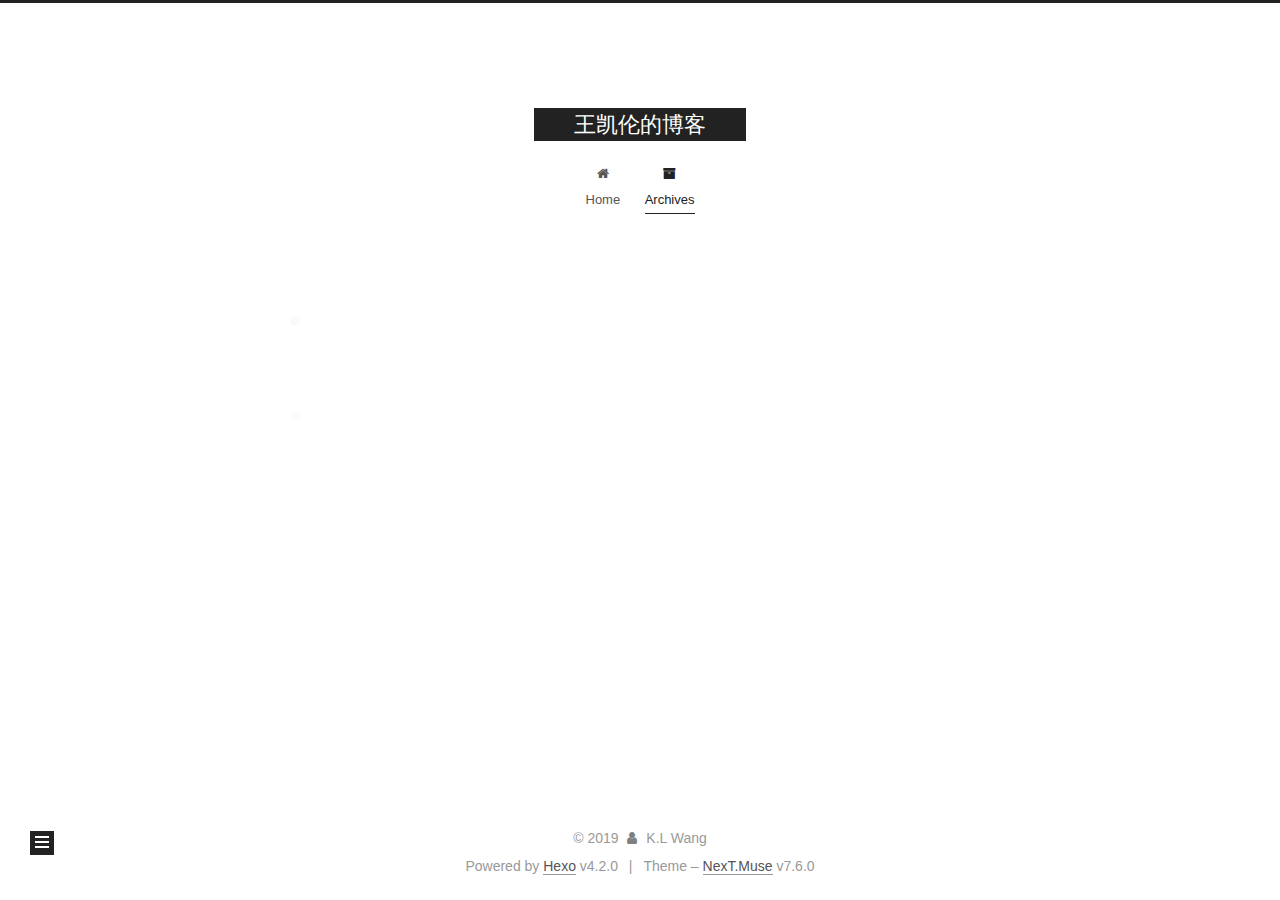
==== archives/index.html @ 512097e7 "Site updated: 2019-12-29 19:19:54" ====
<!DOCTYPE html>
<html lang="en">
<head>
  <meta charset="UTF-8">
<meta name="viewport" content="width=device-width, initial-scale=1, maximum-scale=2">
<meta name="theme-color" content="#222">
<meta name="generator" content="Hexo 4.2.0">
  <link rel="apple-touch-icon" sizes="180x180" href="/images/apple-touch-icon-next.png">
  <link rel="icon" type="image/png" sizes="32x32" href="/images/favicon-32x32-next.png">
  <link rel="icon" type="image/png" sizes="16x16" href="/images/favicon-16x16-next.png">
  <link rel="mask-icon" href="/images/logo.svg" color="#222">

<link rel="stylesheet" href="/css/main.css">


<link rel="stylesheet" href="/lib/font-awesome/css/font-awesome.min.css">


<script id="hexo-configurations">
  var NexT = window.NexT || {};
  var CONFIG = {
    hostname: new URL('http://blog.monkeyjob.cn').hostname,
    root: '/',
    scheme: 'Muse',
    version: '7.6.0',
    exturl: false,
    sidebar: {"position":"left","display":"post","padding":18,"offset":12,"onmobile":false},
    copycode: {"enable":false,"show_result":false,"style":null},
    back2top: {"enable":true,"sidebar":false,"scrollpercent":false},
    bookmark: {"enable":false,"color":"#222","save":"auto"},
    fancybox: false,
    mediumzoom: false,
    lazyload: false,
    pangu: false,
    comments: {"style":"tabs","active":null,"storage":true,"lazyload":false,"nav":null},
    algolia: {
      appID: '',
      apiKey: '',
      indexName: '',
      hits: {"per_page":10},
      labels: {"input_placeholder":"Search for Posts","hits_empty":"We didn't find any results for the search: ${query}","hits_stats":"${hits} results found in ${time} ms"}
    },
    localsearch: {"enable":false,"trigger":"auto","top_n_per_article":1,"unescape":false,"preload":false},
    path: '',
    motion: {"enable":true,"async":false,"transition":{"post_block":"fadeIn","post_header":"slideDownIn","post_body":"slideDownIn","coll_header":"slideLeftIn","sidebar":"slideUpIn"}}
  };
</script>

  <meta name="description" content="王凯伦的博客">
<meta property="og:type" content="website">
<meta property="og:title" content="王凯伦的博客">
<meta property="og:url" content="http://blog.monkeyjob.cn/archives/index.html">
<meta property="og:site_name" content="王凯伦的博客">
<meta property="og:description" content="王凯伦的博客">
<meta property="og:locale" content="en_US">
<meta property="article:author" content="K.L Wang">
<meta name="twitter:card" content="summary">

<link rel="canonical" href="http://blog.monkeyjob.cn/archives/">


<script id="page-configurations">
  // https://hexo.io/docs/variables.html
  CONFIG.page = {
    sidebar: "",
    isHome: false,
    isPost: false
  };
</script>

  <title>Archive | 王凯伦的博客</title>
  






  <noscript>
  <style>
  .use-motion .brand,
  .use-motion .menu-item,
  .sidebar-inner,
  .use-motion .post-block,
  .use-motion .pagination,
  .use-motion .comments,
  .use-motion .post-header,
  .use-motion .post-body,
  .use-motion .collection-header { opacity: initial; }

  .use-motion .site-title,
  .use-motion .site-subtitle {
    opacity: initial;
    top: initial;
  }

  .use-motion .logo-line-before i { left: initial; }
  .use-motion .logo-line-after i { right: initial; }
  </style>
</noscript>

</head>

<body itemscope itemtype="http://schema.org/WebPage">
  <div class="container use-motion">
    <div class="headband"></div>

    <header class="header" itemscope itemtype="http://schema.org/WPHeader">
      <div class="header-inner"><div class="site-brand-container">
  <div class="site-meta">

    <div>
      <a href="/" class="brand" rel="start">
        <span class="logo-line-before"><i></i></span>
        <span class="site-title">王凯伦的博客</span>
        <span class="logo-line-after"><i></i></span>
      </a>
    </div>
  </div>

  <div class="site-nav-toggle">
    <div class="toggle" aria-label="Toggle navigation bar">
      <span class="toggle-line toggle-line-first"></span>
      <span class="toggle-line toggle-line-middle"></span>
      <span class="toggle-line toggle-line-last"></span>
    </div>
  </div>
</div>


<nav class="site-nav">
  
  <ul id="menu" class="menu">
        <li class="menu-item menu-item-home">

    <a href="/" rel="section"><i class="fa fa-fw fa-home"></i>Home</a>

  </li>
        <li class="menu-item menu-item-archives">

    <a href="/archives/" rel="section"><i class="fa fa-fw fa-archive"></i>Archives</a>

  </li>
  </ul>

</nav>
</div>
    </header>

    
  <div class="back-to-top">
    <i class="fa fa-arrow-up"></i>
    <span>0%</span>
  </div>


    <main class="main">
      <div class="main-inner">
        <div class="content-wrap">
          

          <div class="content">
            

  
  
  
  <div class="post-block">
    <div class="posts-collapse">
      <div class="collection-title">
        <span class="collection-header">Um..! 1 post. Keep on posting.</span>
      </div>

      
    <div class="collection-year">
      <h1 class="collection-header">2019</h1>
    </div>

  <article itemscope itemtype="http://schema.org/Article">
    <header class="post-header">

      <div class="post-meta">
        <time itemprop="dateCreated"
              datetime="2019-12-29T17:02:39+08:00"
              content="2019-12-29">
          12-29
        </time>
      </div>

      <h2 class="post-title">
          <a class="post-title-link" href="/hello-world/" itemprop="url">
            <span itemprop="name">Hello World</span>
          </a>
      </h2>

    </header>
  </article>


    </div>
  </div>
  
  
  

  



          </div>
          

<script>
  window.addEventListener('tabs:register', () => {
    let activeClass = CONFIG.comments.activeClass;
    if (CONFIG.comments.storage) {
      activeClass = localStorage.getItem('comments_active') || activeClass;
    }
    if (activeClass) {
      let activeTab = document.querySelector(`a[href="#comment-${activeClass}"]`);
      if (activeTab) {
        activeTab.click();
      }
    }
  });
  if (CONFIG.comments.storage) {
    window.addEventListener('tabs:click', event => {
      if (!event.target.matches('.tabs-comment .tab-content .tab-pane')) return;
      let commentClass = event.target.classList[1];
      localStorage.setItem('comments_active', commentClass);
    });
  }
</script>

        </div>
          
  
  <div class="toggle sidebar-toggle">
    <span class="toggle-line toggle-line-first"></span>
    <span class="toggle-line toggle-line-middle"></span>
    <span class="toggle-line toggle-line-last"></span>
  </div>

  <aside class="sidebar">
    <div class="sidebar-inner">

      <ul class="sidebar-nav motion-element">
        <li class="sidebar-nav-toc">
          Table of Contents
        </li>
        <li class="sidebar-nav-overview">
          Overview
        </li>
      </ul>

      <!--noindex-->
      <div class="post-toc-wrap sidebar-panel">
      </div>
      <!--/noindex-->

      <div class="site-overview-wrap sidebar-panel">
        <div class="site-author motion-element" itemprop="author" itemscope itemtype="http://schema.org/Person">
  <p class="site-author-name" itemprop="name">K.L Wang</p>
  <div class="site-description" itemprop="description">王凯伦的博客</div>
</div>
<div class="site-state-wrap motion-element">
  <nav class="site-state">
      <div class="site-state-item site-state-posts">
          <a href="/archives/">
        
          <span class="site-state-item-count">1</span>
          <span class="site-state-item-name">posts</span>
        </a>
      </div>
  </nav>
</div>



      </div>

    </div>
  </aside>
  <div id="sidebar-dimmer"></div>


      </div>
    </main>

    <footer class="footer">
      <div class="footer-inner">
        

<div class="copyright">
  
  &copy; 
  <span itemprop="copyrightYear">2019</span>
  <span class="with-love">
    <i class="fa fa-user"></i>
  </span>
  <span class="author" itemprop="copyrightHolder">K.L Wang</span>
</div>
  <div class="powered-by">Powered by <a href="https://hexo.io/" class="theme-link" rel="noopener" target="_blank">Hexo</a> v4.2.0
  </div>
  <span class="post-meta-divider">|</span>
  <div class="theme-info">Theme – <a href="https://muse.theme-next.org/" class="theme-link" rel="noopener" target="_blank">NexT.Muse</a> v7.6.0
  </div>

        








      </div>
    </footer>
  </div>

  
  <script src="/lib/anime.min.js"></script>
  <script src="/lib/velocity/velocity.min.js"></script>
  <script src="/lib/velocity/velocity.ui.min.js"></script>

<script src="/js/utils.js"></script>

<script src="/js/motion.js"></script>


<script src="/js/schemes/muse.js"></script>


<script src="/js/next-boot.js"></script>




  















  

  

</body>
</html>
---- css/main.css ----
html {
  line-height: 1.15; /* 1 */
  -webkit-text-size-adjust: 100%; /* 2 */
}
body {
  margin: 0;
}
main {
  display: block;
}
h1 {
  font-size: 2em;
  margin: 0.67em 0;
}
hr {
  box-sizing: content-box; /* 1 */
  height: 0; /* 1 */
  overflow: visible; /* 2 */
}
pre {
  font-family: monospace, monospace; /* 1 */
  font-size: 1em; /* 2 */
}
a {
  background: transparent;
}
abbr[title] {
  border-bottom: none; /* 1 */
  text-decoration: underline; /* 2 */
  text-decoration: underline dotted; /* 2 */
}
b,
strong {
  font-weight: bolder;
}
code,
kbd,
samp {
  font-family: monospace, monospace; /* 1 */
  font-size: 1em; /* 2 */
}
small {
  font-size: 80%;
}
sub,
sup {
  font-size: 75%;
  line-height: 0;
  position: relative;
  vertical-align: baseline;
}
sub {
  bottom: -0.25em;
}
sup {
  top: -0.5em;
}
img {
  border-style: none;
}
button,
input,
optgroup,
select,
textarea {
  font-family: inherit; /* 1 */
  font-size: 100%; /* 1 */
  line-height: 1.15; /* 1 */
  margin: 0; /* 2 */
}
button,
input {
/* 1 */
  overflow: visible;
}
button,
select {
/* 1 */
  text-transform: none;
}
button,
[type='button'],
[type='reset'],
[type='submit'] {
  -webkit-appearance: button;
}
button::-moz-focus-inner,
[type='button']::-moz-focus-inner,
[type='reset']::-moz-focus-inner,
[type='submit']::-moz-focus-inner {
  border-style: none;
  padding: 0;
}
button:-moz-focusring,
[type='button']:-moz-focusring,
[type='reset']:-moz-focusring,
[type='submit']:-moz-focusring {
  outline: 1px dotted ButtonText;
}
fieldset {
  padding: 0.35em 0.75em 0.625em;
}
legend {
  box-sizing: border-box; /* 1 */
  color: inherit; /* 2 */
  display: table; /* 1 */
  max-width: 100%; /* 1 */
  padding: 0; /* 3 */
  white-space: normal; /* 1 */
}
progress {
  vertical-align: baseline;
}
textarea {
  overflow: auto;
}
[type='checkbox'],
[type='radio'] {
  box-sizing: border-box; /* 1 */
  padding: 0; /* 2 */
}
[type='number']::-webkit-inner-spin-button,
[type='number']::-webkit-outer-spin-button {
  height: auto;
}
[type='search'] {
  outline-offset: -2px; /* 2 */
  -webkit-appearance: textfield; /* 1 */
}
[type='search']::-webkit-search-decoration {
  -webkit-appearance: none;
}
::-webkit-file-upload-button {
  font: inherit; /* 2 */
  -webkit-appearance: button; /* 1 */
}
details {
  display: block;
}
summary {
  display: list-item;
}
template {
  display: none;
}
[hidden] {
  display: none;
}
::selection {
  background: #262a30;
  color: #fff;
}
html,
body {
  height: 100%;
}
body {
  background: #fff;
  color: #555;
  font-family: 'Lato', "PingFang SC", "Microsoft YaHei", sans-serif;
  font-size: 1em;
  line-height: 2;
}
@media (max-width: 991px) {
  body {
    padding-left: 0 !important;
    padding-right: 0 !important;
  }
}
h1,
h2,
h3,
h4,
h5,
h6 {
  font-family: 'Lato', "PingFang SC", "Microsoft YaHei", sans-serif;
  font-weight: bold;
  line-height: 1.5;
  margin: 20px 0 15px;
}
h1 {
  font-size: 1.5em;
}
h2 {
  font-size: 1.375em;
}
h3 {
  font-size: 1.25em;
}
h4 {
  font-size: 1.125em;
}
h5 {
  font-size: 1em;
}
h6 {
  font-size: 0.875em;
}
p {
  margin: 0 0 20px 0;
}
a,
span.exturl {
  border-bottom: 1px solid #999;
  color: #555;
  outline: 0;
  text-decoration: none;
  overflow-wrap: break-word;
  word-wrap: break-word;
  cursor: pointer;
}
a:hover,
span.exturl:hover {
  border-bottom-color: #222;
  color: #222;
}
iframe,
img,
video {
  display: block;
  margin-left: auto;
  margin-right: auto;
  max-width: 100%;
}
hr {
  background-color: #ddd;
  background-image: repeating-linear-gradient(-45deg, #fff, #fff 4px, transparent 4px, transparent 8px);
  border: 0;
  height: 3px;
  margin: 40px 0;
}
blockquote {
  border-left: 4px solid #ddd;
  color: #666;
  margin: 0;
  padding: 0 15px;
}
blockquote cite::before {
  content: '-';
  padding: 0 5px;
}
dt {
  font-weight: 700;
}
dd {
  margin: 0;
  padding: 0;
}
kbd {
  background-color: #f5f5f5;
  background-image: linear-gradient(#eee, #fff, #eee);
  border: 1px solid #ccc;
  border-radius: 0.2em;
  box-shadow: 0.1em 0.1em 0.2em rgba(0,0,0,0.1);
  font-family: inherit;
  padding: 0.1em 0.3em;
  white-space: nowrap;
}
.table-container {
  -webkit-overflow-scrolling: touch;
  overflow: auto;
}
table {
  border-collapse: collapse;
  border-spacing: 0;
  font-size: 0.875em;
  margin: 0 0 20px 0;
  width: 100%;
}
tbody tr:nth-of-type(odd) {
  background: #f9f9f9;
}
tbody tr:hover {
  background: #f5f5f5;
}
caption,
th,
td {
  font-weight: normal;
  padding: 8px;
  text-align: left;
  vertical-align: middle;
}
th,
td {
  border: 1px solid #ddd;
  border-bottom: 3px solid #ddd;
}
th {
  font-weight: 700;
  padding-bottom: 10px;
}
td {
  border-bottom-width: 1px;
}
.btn {
  background: #222;
  border: 2px solid #222;
  border-radius: 0;
  color: #fff;
  display: inline-block;
  font-size: 0.875em;
  line-height: 2;
  padding: 0 20px;
  text-decoration: none;
  transition-property: background-color;
  transition-delay: 0s;
  transition-duration: 0.2s;
  transition-timing-function: ease-in-out;
}
.btn:hover {
  background: #fff;
  border-color: #222;
  color: #222;
}
.btn + .btn {
  margin: 0 0 8px 8px;
}
.btn .fa-fw {
  text-align: left;
  width: 1.285714285714286em;
}
.toggle {
  line-height: 0;
}
.toggle .toggle-line {
  background: #fff;
  display: inline-block;
  height: 2px;
  left: 0;
  position: relative;
  top: 0;
  transition: all 0.4s;
  vertical-align: top;
  width: 100%;
}
.toggle .toggle-line:not(:first-child) {
  margin-top: 3px;
}
.toggle.toggle-arrow .toggle-line-first {
  left: 50%;
  top: 2px;
  transform: rotate(45deg);
  width: 50%;
}
.toggle.toggle-arrow .toggle-line-middle {
  left: 2px;
  width: 90%;
}
.toggle.toggle-arrow .toggle-line-last {
  left: 50%;
  top: -2px;
  transform: rotate(-45deg);
  width: 50%;
}
.toggle.toggle-close .toggle-line-first {
  transform: rotate(-45deg);
  top: 5px;
}
.toggle.toggle-close .toggle-line-middle {
  opacity: 0;
}
.toggle.toggle-close .toggle-line-last {
  transform: rotate(45deg);
  top: -5px;
}
.highlight,
pre {
  background: #f7f7f7;
  color: #4d4d4c;
  line-height: 1.6;
  margin: 0 auto 20px;
}
pre,
code {
  font-family: consolas, Menlo, monospace, "PingFang SC", "Microsoft YaHei";
}
code {
  background: #eee;
  border-radius: 3px;
  color: #555;
  padding: 2px 4px;
  overflow-wrap: break-word;
  word-wrap: break-word;
}
.highlight *::selection {
  background: #d6d6d6;
}
.highlight pre {
  border: 0;
  margin: 0;
  padding: 10px 0;
}
.highlight table {
  border: 0;
  margin: 0;
  width: auto;
}
.highlight td {
  border: 0;
  padding: 0;
}
.highlight figcaption {
  background: #eee;
  color: #4d4d4c;
  font-size: 0.875em;
  line-height: 1.2;
  padding: 0.5em;
}
.highlight figcaption::before,
.highlight figcaption::after {
  content: ' ';
  display: table;
}
.highlight figcaption::after {
  clear: both;
}
.highlight figcaption a {
  color: #4d4d4c;
  float: right;
}
.highlight figcaption a:hover {
  border-bottom-color: #4d4d4c;
}
.highlight .gutter {
  -moz-user-select: none;
  -ms-user-select: none;
  -webkit-user-select: none;
  user-select: none;
}
.highlight .gutter pre {
  background: #eff2f3;
  color: #869194;
  padding-left: 10px;
  padding-right: 10px;
  text-align: right;
}
.highlight .code pre {
  background: #f7f7f7;
  padding-left: 10px;
  width: 100%;
}
.gist table {
  width: auto;
}
.gist table td {
  border: 0;
}
pre {
  overflow: auto;
  padding: 10px;
}
pre code {
  background: none;
  color: #4d4d4c;
  font-size: 0.875em;
  padding: 0;
  text-shadow: none;
}
pre .deletion {
  background: #fdd;
}
pre .addition {
  background: #dfd;
}
pre .meta {
  color: #eab700;
  -moz-user-select: none;
  -ms-user-select: none;
  -webkit-user-select: none;
  user-select: none;
}
pre .comment {
  color: #8e908c;
}
pre .variable,
pre .attribute,
pre .tag,
pre .name,
pre .regexp,
pre .ruby .constant,
pre .xml .tag .title,
pre .xml .pi,
pre .xml .doctype,
pre .html .doctype,
pre .css .id,
pre .css .class,
pre .css .pseudo {
  color: #c82829;
}
pre .number,
pre .preprocessor,
pre .built_in,
pre .builtin-name,
pre .literal,
pre .params,
pre .constant,
pre .command {
  color: #f5871f;
}
pre .ruby .class .title,
pre .css .rules .attribute,
pre .string,
pre .symbol,
pre .value,
pre .inheritance,
pre .header,
pre .ruby .symbol,
pre .xml .cdata,
pre .special,
pre .formula {
  color: #718c00;
}
pre .title,
pre .css .hexcolor {
  color: #3e999f;
}
pre .function,
pre .python .decorator,
pre .python .title,
pre .ruby .function .title,
pre .ruby .title .keyword,
pre .perl .sub,
pre .javascript .title,
pre .coffeescript .title {
  color: #4271ae;
}
pre .keyword,
pre .javascript .function {
  color: #8959a8;
}
.blockquote-center {
  border-left: none;
  margin: 40px 0;
  padding: 0;
  position: relative;
  text-align: center;
}
.blockquote-center::before,
.blockquote-center::after {
  background-repeat: no-repeat;
  background-size: 22px 22px;
  content: ' ';
  display: block;
  height: 24px;
  opacity: 0.2;
  position: absolute;
  width: 100%;
}
.blockquote-center::before {
  background-image: url("../images/quote-l.svg");
  background-position: 0 -6px;
  border-top: 1px solid #ccc;
  top: -20px;
}
.blockquote-center::after {
  background-image: url("../images/quote-r.svg");
  background-position: 100% 8px;
  border-bottom: 1px solid #ccc;
  bottom: -20px;
}
.blockquote-center p,
.blockquote-center div {
  text-align: center;
}
.post-body .group-picture img {
  margin: 0 auto;
  padding: 0 3px;
}
.group-picture-row {
  margin-bottom: 6px;
  overflow: hidden;
}
.group-picture-column {
  float: left;
  margin-bottom: 10px;
}
.post-body .label {
  display: inline;
  padding: 0 2px;
}
.post-body .label.default {
  background: #f0f0f0;
}
.post-body .label.primary {
  background: #efe6f7;
}
.post-body .label.info {
  background: #e5f2f8;
}
.post-body .label.success {
  background: #e7f4e9;
}
.post-body .label.warning {
  background: #fcf6e1;
}
.post-body .label.danger {
  background: #fae8eb;
}
.post-body .tabs {
  margin-bottom: 20px;
}
.post-body .tabs,
.tabs-comment {
  display: block;
  padding-top: 10px;
  position: relative;
}
.post-body .tabs ul.nav-tabs,
.tabs-comment ul.nav-tabs {
  display: flex;
  flex-wrap: wrap;
  margin: 0;
  margin-bottom: -1px;
  padding: 0;
}
@media (max-width: 413px) {
  .post-body .tabs ul.nav-tabs,
  .tabs-comment ul.nav-tabs {
    display: block;
    margin-bottom: 5px;
  }
}
.post-body .tabs ul.nav-tabs li.tab,
.tabs-comment ul.nav-tabs li.tab {
  background: #fff;
  border-bottom: 1px solid #ddd;
  border-left: 1px solid transparent;
  border-right: 1px solid transparent;
  border-top: 3px solid transparent;
  flex-grow: 1;
  list-style-type: none;
  border-radius: 0 0 0 0;
}
@media (max-width: 413px) {
  .post-body .tabs ul.nav-tabs li.tab,
  .tabs-comment ul.nav-tabs li.tab {
    border-bottom: 1px solid transparent;
    border-left: 3px solid transparent;
    border-right: 1px solid transparent;
    border-top: 1px solid transparent;
  }
}
@media (max-width: 413px) {
  .post-body .tabs ul.nav-tabs li.tab,
  .tabs-comment ul.nav-tabs li.tab {
    border-radius: 0;
  }
}
.post-body .tabs ul.nav-tabs li.tab a,
.tabs-comment ul.nav-tabs li.tab a {
  border-bottom: initial;
  display: block;
  line-height: 1.8;
  outline: 0;
  padding: 0.25em 0.75em;
  text-align: center;
  transition-delay: 0s;
  transition-duration: 0.2s;
  transition-timing-function: ease-out;
}
.post-body .tabs ul.nav-tabs li.tab a i,
.tabs-comment ul.nav-tabs li.tab a i {
  width: 1.285714285714286em;
}
.post-body .tabs ul.nav-tabs li.tab.active,
.tabs-comment ul.nav-tabs li.tab.active {
  border-bottom: 1px solid transparent;
  border-left: 1px solid #ddd;
  border-right: 1px solid #ddd;
  border-top: 3px solid #fc6423;
}
@media (max-width: 413px) {
  .post-body .tabs ul.nav-tabs li.tab.active,
  .tabs-comment ul.nav-tabs li.tab.active {
    border-bottom: 1px solid #ddd;
    border-left: 3px solid #fc6423;
    border-right: 1px solid #ddd;
    border-top: 1px solid #ddd;
  }
}
.post-body .tabs ul.nav-tabs li.tab.active a,
.tabs-comment ul.nav-tabs li.tab.active a {
  color: #555;
  cursor: default;
}
.post-body .tabs .tab-content .tab-pane,
.tabs-comment .tab-content .tab-pane {
  border: 1px solid #ddd;
  padding: 20px 20px 0 20px;
  border-radius: 0;
}
.post-body .tabs .tab-content .tab-pane:not(.active),
.tabs-comment .tab-content .tab-pane:not(.active) {
  display: none;
}
.post-body .tabs .tab-content .tab-pane.active,
.tabs-comment .tab-content .tab-pane.active {
  display: block;
}
.post-body .tabs .tab-content .tab-pane.active:nth-of-type(1),
.tabs-comment .tab-content .tab-pane.active:nth-of-type(1) {
  border-radius: 0 0 0 0;
}
@media (max-width: 413px) {
  .post-body .tabs .tab-content .tab-pane.active:nth-of-type(1),
  .tabs-comment .tab-content .tab-pane.active:nth-of-type(1) {
    border-radius: 0;
  }
}
.post-body .note {
  border-radius: 3px;
  margin-bottom: 20px;
  padding: 15px;
  position: relative;
  border: 1px solid #eee;
  border-left-width: 5px;
}
.post-body .note h2,
.post-body .note h3,
.post-body .note h4,
.post-body .note h5,
.post-body .note h6 {
  margin-top: 0;
  border-bottom: initial;
  margin-bottom: 0;
  padding-top: 0;
}
.post-body .note p:first-child,
.post-body .note ul:first-child,
.post-body .note ol:first-child,
.post-body .note table:first-child,
.post-body .note pre:first-child,
.post-body .note blockquote:first-child,
.post-body .note img:first-child {
  margin-top: 0;
}
.post-body .note p:last-child,
.post-body .note ul:last-child,
.post-body .note ol:last-child,
.post-body .note table:last-child,
.post-body .note pre:last-child,
.post-body .note blockquote:last-child,
.post-body .note img:last-child {
  margin-bottom: 0;
}
.post-body .note.default {
  border-left-color: #777;
}
.post-body .note.default h2,
.post-body .note.default h3,
.post-body .note.default h4,
.post-body .note.default h5,
.post-body .note.default h6 {
  color: #777;
}
.post-body .note.primary {
  border-left-color: #6f42c1;
}
.post-body .note.primary h2,
.post-body .note.primary h3,
.post-body .note.primary h4,
.post-body .note.primary h5,
.post-body .note.primary h6 {
  color: #6f42c1;
}
.post-body .note.info {
  border-left-color: #428bca;
}
.post-body .note.info h2,
.post-body .note.info h3,
.post-body .note.info h4,
.post-body .note.info h5,
.post-body .note.info h6 {
  color: #428bca;
}
.post-body .note.success {
  border-left-color: #5cb85c;
}
.post-body .note.success h2,
.post-body .note.success h3,
.post-body .note.success h4,
.post-body .note.success h5,
.post-body .note.success h6 {
  color: #5cb85c;
}
.post-body .note.warning {
  border-left-color: #f0ad4e;
}
.post-body .note.warning h2,
.post-body .note.warning h3,
.post-body .note.warning h4,
.post-body .note.warning h5,
.post-body .note.warning h6 {
  color: #f0ad4e;
}
.post-body .note.danger {
  border-left-color: #d9534f;
}
.post-body .note.danger h2,
.post-body .note.danger h3,
.post-body .note.danger h4,
.post-body .note.danger h5,
.post-body .note.danger h6 {
  color: #d9534f;
}
.pagination .prev,
.pagination .next,
.pagination .page-number,
.pagination .space {
  display: inline-block;
  margin: 0 10px;
  padding: 0 11px;
  position: relative;
  top: -1px;
}
@media (max-width: 767px) {
  .pagination .prev,
  .pagination .next,
  .pagination .page-number,
  .pagination .space {
    margin: 0 5px;
  }
}
.pagination {
  border-top: 1px solid #eee;
  margin: 120px 0 0;
  text-align: center;
}
.pagination .prev,
.pagination .next,
.pagination .page-number {
  border-bottom: 0;
  border-top: 1px solid #eee;
  transition-property: border-color;
  transition-delay: 0s;
  transition-duration: 0.2s;
  transition-timing-function: ease-in-out;
}
.pagination .prev:hover,
.pagination .next:hover,
.pagination .page-number:hover {
  border-top-color: #222;
}
.pagination .space {
  margin: 0;
  padding: 0;
}
.pagination .prev {
  margin-left: 0;
}
.pagination .next {
  margin-right: 0;
}
.pagination .page-number.current {
  background: #ccc;
  border-top-color: #ccc;
  color: #fff;
}
@media (max-width: 767px) {
  .pagination {
    border-top: none;
  }
  .pagination .prev,
  .pagination .next,
  .pagination .page-number {
    border-bottom: 1px solid #eee;
    border-top: 0;
    margin-bottom: 10px;
    padding: 0 10px;
  }
  .pagination .prev:hover,
  .pagination .next:hover,
  .pagination .page-number:hover {
    border-bottom-color: #222;
  }
}
.comments {
  margin: 60px 20px 0;
  overflow: hidden;
}
.comment-button-group {
  display: flex;
  flex-wrap: wrap-reverse;
  justify-content: center;
  margin: 1em 0;
}
.comment-button-group .comment-button {
  margin: 0.1em 0.2em;
}
.comment-button-group .comment-button.active {
  background: #fff;
  border-color: #222;
  color: #222;
}
.comment-position {
  display: none;
}
.comment-position.active {
  display: block;
}
.tabs-comment {
  background: #fff;
  margin-top: 4em;
  padding-top: 0;
}
.tabs-comment .comments {
  border: 0;
  box-shadow: none;
  margin-top: 0;
  padding-top: 0;
}
.container {
  min-height: 100%;
  position: relative;
}
.main-inner {
  margin: 0 auto;
  width: 700px;
}
@media (min-width: 1200px) {
  .main-inner {
    width: 800px;
  }
}
@media (min-width: 1600px) {
  .main-inner {
    width: 900px;
  }
}
.header {
  background: transparent;
}
.header-inner {
  margin: 0 auto;
  position: relative;
  width: 700px;
}
@media (min-width: 1200px) {
  .header-inner {
    width: 800px;
  }
}
@media (min-width: 1600px) {
  .header-inner {
    width: 900px;
  }
}
.headband {
  background: #222;
  height: 3px;
}
.site-meta {
  margin: 0;
  text-align: center;
}
@media (max-width: 767px) {
  .site-meta {
    text-align: center;
  }
}
.brand {
  background: #222;
  border-bottom: none;
  color: #fff;
  display: inline-block;
  line-height: 1.375em;
  padding: 0 40px;
  position: relative;
}
.brand:hover {
  color: #fff;
}
.site-title {
  display: inline-block;
  font-family: 'Lato', "PingFang SC", "Microsoft YaHei", sans-serif;
  font-size: 1.375em;
  font-weight: normal;
  line-height: 1.5;
  vertical-align: top;
}
.site-subtitle {
  color: #999;
  font-size: 0.8125em;
  margin-top: 10px;
}
.use-motion .brand {
  opacity: 0;
}
.use-motion .site-title,
.use-motion .site-subtitle,
.use-motion .custom-logo-image {
  opacity: 0;
  position: relative;
  top: -10px;
}
.site-nav-toggle {
  display: none;
  left: 10px;
  position: absolute;
}
@media (max-width: 767px) {
  .site-nav-toggle {
    display: block;
  }
}
.site-nav-toggle .toggle {
  background: transparent;
  border: 0;
  margin-top: 2px;
  padding: 10px;
  width: 22px;
}
.site-nav-toggle .toggle .toggle-line {
  background: #555;
  border-radius: 1px;
}
.site-nav {
  display: block;
}
@media (max-width: 767px) {
  .site-nav {
    clear: both;
    display: none;
  }
}
.site-nav.site-nav-on {
  display: block;
}
.menu {
  margin-top: 20px;
  padding-left: 0;
  text-align: center;
}
.menu-item {
  display: inline-block;
  list-style: none;
  margin: 0 10px;
}
@media (max-width: 767px) {
  .menu-item {
    margin-top: 10px;
  }
}
.menu-item a,
.menu-item span.exturl {
  border-bottom: 0;
  display: block;
  font-size: 0.8125em;
  transition-property: border-color;
  transition-delay: 0s;
  transition-duration: 0.2s;
  transition-timing-function: ease-in-out;
}
@media (hover: none) {
  .menu-item a:hover,
  .menu-item span.exturl:hover {
    border-bottom-color: transparent !important;
  }
}
.menu-item .fa {
  margin-right: 8px;
}
.menu-item .badge {
  display: inline-block;
  font-weight: 700;
  line-height: 1;
  margin-left: 0.35em;
  margin-top: 0.35em;
  text-align: center;
  white-space: nowrap;
}
@media (max-width: 767px) {
  .menu-item .badge {
    float: right;
    margin-left: 0;
  }
}
.use-motion .menu-item {
  opacity: 0;
}
.sidebar {
  background: #222;
  bottom: 0;
  box-shadow: inset 0 2px 6px #000;
  position: fixed;
  top: 0;
  z-index: 1200;
}
.sidebar a,
.sidebar span.exturl {
  border-bottom-color: #555;
  color: #999;
}
.sidebar a:hover,
.sidebar span.exturl:hover {
  border-bottom-color: #eee;
  color: #eee;
}
@media (max-width: 991px) {
  .sidebar {
    display: none;
  }
}
.sidebar-inner {
  color: #999;
  padding: 18px 10px;
  text-align: center;
}
.site-overview-wrap {
  overflow-x: hidden;
  overflow-y: auto;
}
.cc-license {
  margin-top: 10px;
  text-align: center;
}
.cc-license .cc-opacity {
  border-bottom: none;
  opacity: 0.7;
}
.cc-license .cc-opacity:hover {
  opacity: 0.9;
}
.cc-license img {
  display: inline-block;
}
.site-author-image {
  border: 2px solid #333;
  display: block;
  height: auto;
  margin: 0 auto;
  max-width: 96px;
  padding: 2px;
}
.site-author-name {
  color: #f5f5f5;
  font-weight: normal;
  margin: 5px 0 0;
  text-align: center;
}
.site-description {
  color: #999;
  font-size: 1em;
  margin-top: 5px;
  text-align: center;
}
.links-of-author {
  margin-top: 15px;
}
.links-of-author a,
.links-of-author span.exturl {
  border-bottom-color: #555;
  display: inline-block;
  font-size: 0.8125em;
  margin-bottom: 10px;
  margin-right: 10px;
  vertical-align: middle;
}
.links-of-author a::before,
.links-of-author span.exturl::before {
  background: #32790e;
  border-radius: 50%;
  content: ' ';
  display: inline-block;
  height: 4px;
  margin-right: 3px;
  vertical-align: middle;
  width: 4px;
}
.sidebar-button {
  margin-top: 15px;
}
.sidebar-button a {
  border: 1px solid #fc6423;
  border-radius: 4px;
  color: #fc6423;
  display: inline-block;
  padding: 0 15px;
}
.sidebar-button a .fa {
  margin-right: 5px;
}
.sidebar-button a:hover {
  background: #fc6423;
  border: 1px solid #fc6423;
  color: #fff;
}
.sidebar-button a:hover .fa {
  color: #fff;
}
.links-of-blogroll {
  font-size: 0.8125em;
  margin-top: 10px;
}
.links-of-blogroll-title {
  font-size: 0.875em;
  font-weight: 600;
  margin-top: 0;
}
.links-of-blogroll-list {
  list-style: none;
  margin: 0;
  padding: 0;
}
.links-of-blogroll-item {
  padding: 2px 10px;
}
.links-of-blogroll-item a,
.links-of-blogroll-item span.exturl {
  box-sizing: border-box;
  display: inline-block;
  max-width: 280px;
  overflow: hidden;
  text-overflow: ellipsis;
  white-space: nowrap;
}
#sidebar-dimmer {
  display: none;
}
@media (max-width: 767px) {
  #sidebar-dimmer {
    background: #000;
    display: block;
    height: 100%;
    left: 100%;
    opacity: 0;
    position: fixed;
    top: 0;
    width: 100%;
    z-index: 1100;
  }
  .sidebar-active + #sidebar-dimmer {
    opacity: 0.7;
    transform: translateX(-100%);
    transition: opacity 0.5s;
  }
}
.sidebar-nav {
  margin: 0;
  padding-bottom: 20px;
  padding-left: 0;
}
.sidebar-nav li {
  border-bottom: 1px solid transparent;
  color: #555;
  cursor: pointer;
  display: inline-block;
  font-size: 0.875em;
}
.sidebar-nav li.sidebar-nav-overview {
  margin-left: 10px;
}
.sidebar-nav li:hover {
  color: #f5f5f5;
}
.sidebar-nav .sidebar-nav-active {
  border-bottom-color: #87daff;
  color: #87daff;
}
.sidebar-nav .sidebar-nav-active:hover {
  color: #87daff;
}
.sidebar-panel {
  display: none;
}
.sidebar-panel-active {
  display: block;
}
.sidebar-toggle {
  background: #222;
  bottom: 45px;
  cursor: pointer;
  height: 14px;
  left: 30px;
  padding: 5px;
  position: fixed;
  width: 14px;
  z-index: 1300;
}
@media (max-width: 991px) {
  .sidebar-toggle {
    left: 20px;
    opacity: 0.8;
    display: none;
  }
}
.sidebar-toggle:hover .toggle-line {
  background: #87daff;
}
.post-toc-wrap {
  overflow-x: hidden;
  overflow-y: auto;
}
.post-toc {
  font-size: 0.875em;
}
.post-toc ol {
  list-style: none;
  margin: 0;
  padding: 0 2px 5px 10px;
  text-align: left;
}
.post-toc ol > ol {
  padding-left: 0;
}
.post-toc ol a {
  border-bottom-color: #555;
  color: #999;
  transition-property: all;
  transition-delay: 0s;
  transition-duration: 0.2s;
  transition-timing-function: ease-in-out;
}
.post-toc ol a:hover {
  border-bottom-color: #ccc;
  color: #ccc;
}
.post-toc .nav-item {
  line-height: 1.8;
  overflow: hidden;
  text-overflow: ellipsis;
  white-space: nowrap;
}
.post-toc .nav .nav-child {
  display: none;
}
.post-toc .nav .active > .nav-child {
  display: block;
}
.post-toc .nav .active-current > .nav-child {
  display: block;
}
.post-toc .nav .active-current > .nav-child > .nav-item {
  display: block;
}
.post-toc .nav .active > a {
  border-bottom-color: #87daff;
  color: #87daff;
}
.post-toc .nav .active-current > a {
  color: #87daff;
}
.post-toc .nav .active-current > a:hover {
  color: #87daff;
}
.site-state {
  display: flex;
  justify-content: center;
  line-height: 1.4;
  margin-top: 10px;
  overflow: hidden;
  text-align: center;
  white-space: nowrap;
}
.site-state-item {
  padding: 0 15px;
}
.site-state-item:not(:first-child) {
  border-left: 1px solid #333;
}
.site-state-item a {
  border-bottom: none;
}
.site-state-item-count {
  color: inherit;
  display: block;
  font-size: 1.25em;
  font-weight: 600;
  text-align: center;
}
.site-state-item-name {
  color: inherit;
  font-size: 0.875em;
}
.footer {
  color: #999;
  font-size: 0.875em;
  padding: 20px 0;
}
.footer.footer-fixed {
  bottom: 0;
  left: 0;
  position: absolute;
  right: 0;
}
.footer-inner {
  box-sizing: border-box;
  margin: 0 auto;
  text-align: center;
  width: 700px;
}
@media (min-width: 1200px) {
  .footer-inner {
    width: 800px;
  }
}
@media (min-width: 1600px) {
  .footer-inner {
    width: 900px;
  }
}
.with-love {
  color: #808080;
  display: inline-block;
  margin: 0 5px;
}
.powered-by,
.theme-info {
  display: inline-block;
}
@-moz-keyframes iconAnimate {
  0%, 100% {
    transform: scale(1);
  }
  10%, 30% {
    transform: scale(0.9);
  }
  20%, 40%, 60%, 80% {
    transform: scale(1.1);
  }
  50%, 70% {
    transform: scale(1.1);
  }
}
@-webkit-keyframes iconAnimate {
  0%, 100% {
    transform: scale(1);
  }
  10%, 30% {
    transform: scale(0.9);
  }
  20%, 40%, 60%, 80% {
    transform: scale(1.1);
  }
  50%, 70% {
    transform: scale(1.1);
  }
}
@-o-keyframes iconAnimate {
  0%, 100% {
    transform: scale(1);
  }
  10%, 30% {
    transform: scale(0.9);
  }
  20%, 40%, 60%, 80% {
    transform: scale(1.1);
  }
  50%, 70% {
    transform: scale(1.1);
  }
}
@keyframes iconAnimate {
  0%, 100% {
    transform: scale(1);
  }
  10%, 30% {
    transform: scale(0.9);
  }
  20%, 40%, 60%, 80% {
    transform: scale(1.1);
  }
  50%, 70% {
    transform: scale(1.1);
  }
}
.back-to-top {
  background: #222;
  bottom: -100px;
  box-sizing: border-box;
  color: #fff;
  cursor: pointer;
  font-size: 12px;
  left: 30px;
  opacity: 1;
  padding: 0 6px;
  position: fixed;
  text-align: center;
  transition-property: bottom;
  z-index: 1300;
  transition-delay: 0s;
  transition-duration: 0.2s;
  transition-timing-function: ease-in-out;
  width: 24px;
}
.back-to-top span {
  display: none;
}
.back-to-top:hover {
  color: #87daff;
}
.back-to-top.back-to-top-on {
  bottom: 19px;
}
@media (max-width: 991px) {
  .back-to-top {
    left: 20px;
    opacity: 0.8;
  }
}
.post-body {
  font-family: 'Lato', "PingFang SC", "Microsoft YaHei", sans-serif;
  overflow-wrap: break-word;
  word-wrap: break-word;
}
@media (min-width: 1200px) {
  .post-body {
    font-size: 1.125em;
  }
}
.post-body span.exturl .fa {
  font-size: 0.875em;
  margin-left: 4px;
}
.post-body .image-caption,
.post-body .figure .caption {
  color: #999;
  font-size: 0.875em;
  font-weight: bold;
  line-height: 1;
  margin: -20px auto 15px;
  text-align: center;
}
.post-sticky-flag {
  display: inline-block;
  transform: rotate(30deg);
}
.post-button {
  margin-top: 40px;
  text-align: center;
}
.use-motion .post-block,
.use-motion .pagination,
.use-motion .comments {
  opacity: 0;
}
.use-motion .post-header {
  opacity: 0;
}
.use-motion .post-body {
  opacity: 0;
}
.use-motion .collection-header {
  opacity: 0;
}
.posts-collapse {
  margin-left: 55px;
  position: relative;
}
@media (max-width: 767px) {
  .posts-collapse {
    margin-left: 20px;
    margin-right: 20px;
  }
}
.posts-collapse .collection-title {
  font-size: 1.125em;
  position: relative;
}
.posts-collapse .collection-title::before {
  background: #999;
  border: 1px solid #fff;
  border-radius: 50%;
  content: ' ';
  height: 10px;
  left: 0;
  margin-left: -6px;
  margin-top: -4px;
  position: absolute;
  top: 50%;
  width: 10px;
}
.posts-collapse .collection-year {
  margin: 60px 0;
  position: relative;
}
.posts-collapse .collection-year::before {
  background: #bbb;
  border-radius: 50%;
  content: ' ';
  height: 8px;
  left: 0;
  margin-left: -4px;
  margin-top: -4px;
  position: absolute;
  top: 50%;
  width: 8px;
}
.posts-collapse .collection-header {
  display: inline-block;
  margin: 0 0 0 20px;
}
.posts-collapse .collection-header small {
  color: #bbb;
  margin-left: 5px;
}
.posts-collapse .post-header {
  border-bottom: 1px dashed #ccc;
  margin: 30px 0;
  padding-left: 15px;
  position: relative;
  transition-property: border;
  transition-delay: 0s;
  transition-duration: 0.2s;
  transition-timing-function: ease-in-out;
}
.posts-collapse .post-header::before {
  background: #bbb;
  border: 1px solid #fff;
  border-radius: 50%;
  content: ' ';
  height: 6px;
  left: 0;
  margin-left: -4px;
  position: absolute;
  top: 0.75em;
  transition-property: background;
  width: 6px;
  transition-delay: 0s;
  transition-duration: 0.2s;
  transition-timing-function: ease-in-out;
}
.posts-collapse .post-header:hover {
  border-bottom-color: #666;
}
.posts-collapse .post-header:hover::before {
  background: #222;
}
.posts-collapse .post-meta {
  display: inline;
  font-size: 0.75em;
  margin-right: 10px;
}
.posts-collapse .post-title {
  display: inline;
  font-size: 1em;
  font-weight: normal;
  margin-bottom: 0;
  margin-top: 0;
}
.posts-collapse .post-title a,
.posts-collapse .post-title span.exturl {
  border-bottom: none;
  color: #666;
}
.posts-collapse::before {
  background: #f5f5f5;
  content: ' ';
  height: 100%;
  left: 0;
  margin-left: -2px;
  position: absolute;
  top: 1.25em;
  width: 4px;
}
.posts-collapse .fa-external-link {
  font-size: 0.875em;
  margin-left: 5px;
}
.post-eof {
  background: #ccc;
  height: 1px;
  margin: 80px auto 60px;
  text-align: center;
  width: 8%;
}
.post-block:last-child .post-eof {
  display: none;
}
.posts-expand {
  padding-top: 40px;
}
@media (max-width: 767px) {
  .posts-expand {
    margin: 0 20px;
  }
}
@media (min-width: 992px) {
  .post-body {
    text-align: justify;
  }
}
@media (max-width: 991px) {
  .post-body {
    text-align: justify;
  }
}
.post-body h1,
.post-body h2,
.post-body h3,
.post-body h4,
.post-body h5,
.post-body h6 {
  padding-top: 10px;
}
.post-body h1 .header-anchor,
.post-body h2 .header-anchor,
.post-body h3 .header-anchor,
.post-body h4 .header-anchor,
.post-body h5 .header-anchor,
.post-body h6 .header-anchor {
  border-bottom-style: none;
  color: #ccc;
  float: right;
  margin-left: 10px;
  visibility: hidden;
}
.post-body h1 .header-anchor:hover,
.post-body h2 .header-anchor:hover,
.post-body h3 .header-anchor:hover,
.post-body h4 .header-anchor:hover,
.post-body h5 .header-anchor:hover,
.post-body h6 .header-anchor:hover {
  color: inherit;
}
.post-body h1:hover .header-anchor,
.post-body h2:hover .header-anchor,
.post-body h3:hover .header-anchor,
.post-body h4:hover .header-anchor,
.post-body h5:hover .header-anchor,
.post-body h6:hover .header-anchor {
  visibility: visible;
}
.post-body iframe,
.post-body img,
.post-body video {
  margin-bottom: 20px;
}
.post-body .video-container {
  height: 0;
  margin-bottom: 20px;
  overflow: hidden;
  padding-top: 75%;
  position: relative;
  width: 100%;
}
.post-body .video-container iframe,
.post-body .video-container object,
.post-body .video-container embed {
  height: 100%;
  left: 0;
  margin: 0;
  position: absolute;
  top: 0;
  width: 100%;
}
.post-gallery {
  align-items: center;
  display: grid;
  grid-gap: 10px;
  grid-template-columns: 1fr 1fr 1fr;
  margin-bottom: 20px;
}
@media (max-width: 767px) {
  .post-gallery {
    grid-template-columns: 1fr 1fr;
  }
}
.post-gallery a {
  border: 0;
}
.post-gallery img {
  margin: 0;
}
.posts-expand .post-header {
  font-size: 1.125em;
}
.posts-expand .post-title {
  font-weight: 400;
  margin: initial;
  text-align: center;
  overflow-wrap: break-word;
  word-wrap: break-word;
}
.posts-expand .post-title-link {
  border-bottom: none;
  color: #555;
  display: inline-block;
  position: relative;
  vertical-align: top;
}
.posts-expand .post-title-link::before {
  background: #000;
  bottom: 0;
  content: '';
  height: 2px;
  left: 0;
  position: absolute;
  transform: scaleX(0);
  visibility: hidden;
  width: 100%;
  transition-delay: 0s;
  transition-duration: 0.2s;
  transition-timing-function: ease-in-out;
}
.posts-expand .post-title-link:hover::before {
  transform: scaleX(1);
  visibility: visible;
}
.posts-expand .post-title-link .fa {
  font-size: 0.875em;
  margin-left: 5px;
}
.posts-expand .post-meta {
  color: #999;
  font-family: 'Lato', "PingFang SC", "Microsoft YaHei", sans-serif;
  font-size: 0.75em;
  margin: 3px 0 60px 0;
  text-align: center;
}
.posts-expand .post-meta .post-description {
  font-size: 0.875em;
  margin-top: 2px;
}
.posts-expand .post-meta time {
  border-bottom: 1px dashed #999;
  cursor: pointer;
}
.post-meta .post-meta-item + .post-meta-item::before {
  content: '|';
  margin: 0 0.5em;
}
.post-meta-divider {
  margin: 0 0.5em;
}
.post-meta-item-icon {
  margin-right: 3px;
}
@media (max-width: 991px) {
  .post-meta-item-icon {
    display: inline-block;
  }
}
@media (max-width: 991px) {
  .post-meta-item-text {
    display: none;
  }
}
.post-nav {
  border-top: 1px solid #eee;
  display: flex;
  justify-content: space-between;
  margin-top: 15px;
  padding-top: 10px;
}
.post-nav-item {
  flex: 1;
}
.post-nav-item a {
  border-bottom: none;
  display: block;
  font-size: 0.875em;
  line-height: 1.6;
  position: relative;
}
.post-nav-item a:hover {
  border-bottom: none;
  color: #222;
}
.post-nav-item a:active {
  top: 2px;
}
.post-nav-item .fa {
  font-size: 0.75em;
}
.post-nav-item:first-child {
  margin-right: 15px;
}
.post-nav-item:first-child a {
  padding-left: 5px;
}
.post-nav-item:first-child .fa {
  margin-right: 5px;
}
.post-nav-item:last-child {
  margin-left: 15px;
  text-align: right;
}
.post-nav-item:last-child a {
  padding-right: 5px;
}
.post-nav-item:last-child .fa {
  margin-left: 5px;
}
.rtl.post-body p,
.rtl.post-body a,
.rtl.post-body h1,
.rtl.post-body h2,
.rtl.post-body h3,
.rtl.post-body h4,
.rtl.post-body h5,
.rtl.post-body h6,
.rtl.post-body li,
.rtl.post-body ul,
.rtl.post-body ol {
  direction: rtl;
  font-family: UKIJ Ekran;
}
.rtl.post-title {
  font-family: UKIJ Ekran;
}
.post-tags {
  margin-top: 40px;
  text-align: center;
}
.post-tags a {
  display: inline-block;
  font-size: 0.8125em;
}
.post-tags a:not(:last-child) {
  margin-right: 10px;
}
.post-widgets {
  border-top: 1px solid #eee;
  margin-top: 15px;
  text-align: center;
}
.wp_rating {
  height: 20px;
  line-height: 20px;
  margin-top: 10px;
  padding-top: 6px;
  text-align: center;
}
.social-like {
  display: flex;
  font-size: 0.875em;
  justify-content: center;
  text-align: center;
}
.reward-container {
  margin: 20px auto;
  padding: 10px 0;
  text-align: center;
  width: 90%;
}
.reward-container button {
  background: #ff2a2a;
  border: 0;
  border-radius: 5px;
  color: #fff;
  cursor: pointer;
  line-height: 2;
  outline: 0;
  padding: 0 15px;
  vertical-align: text-top;
}
.reward-container button:hover {
  background: #f55;
}
#qr {
  padding-top: 20px;
}
#qr a {
  border: 0;
}
#qr img {
  display: inline-block;
  margin: 0.8em 2em 0 2em;
  max-width: 100%;
  width: 180px;
}
#qr p {
  text-align: center;
}
.category-all-page .category-all-title {
  text-align: center;
}
.category-all-page .category-all {
  margin-top: 20px;
}
.category-all-page .category-list {
  list-style: none;
  margin: 0;
  padding: 0;
}
.category-all-page .category-list-item {
  margin: 5px 10px;
}
.category-all-page .category-list-count {
  color: #bbb;
}
.category-all-page .category-list-count::before {
  content: ' (';
  display: inline;
}
.category-all-page .category-list-count::after {
  content: ') ';
  display: inline;
}
.category-all-page .category-list-child {
  padding-left: 10px;
}
.event-list {
  padding: 0;
}
.event-list hr {
  background: #222;
  margin: 20px 0 45px 0;
}
.event-list hr::after {
  background: #222;
  color: #fff;
  content: 'NOW';
  display: inline-block;
  font-weight: bold;
  padding: 0 5px;
  text-align: right;
}
.event-list .event {
  background: #222;
  margin: 20px 0;
  min-height: 40px;
  padding: 15px 0 15px 10px;
}
.event-list .event .event-summary {
  color: #fff;
  margin: 0;
  padding-bottom: 3px;
}
.event-list .event .event-summary::before {
  animation: dot-flash 1s alternate infinite ease-in-out;
  color: #fff;
  content: '\f111';
  display: inline-block;
  font-family: 'FontAwesome';
  font-size: 10px;
  margin-right: 25px;
  vertical-align: middle;
}
.event-list .event .event-relative-time {
  color: #bbb;
  display: inline-block;
  font-size: 12px;
  font-weight: 400;
  padding-left: 12px;
}
.event-list .event .event-details {
  color: #fff;
  display: block;
  line-height: 18px;
  margin-left: 56px;
  padding-bottom: 6px;
  padding-top: 3px;
  text-indent: -24px;
}
.event-list .event .event-details::before {
  color: #fff;
  display: inline-block;
  font-family: 'FontAwesome';
  margin-right: 9px;
  text-align: center;
  text-indent: 0;
  width: 14px;
}
.event-list .event .event-details.event-location::before {
  content: '\f041';
}
.event-list .event .event-details.event-duration::before {
  content: '\f017';
}
.event-list .event-past {
  background: #f5f5f5;
}
.event-list .event-past .event-summary,
.event-list .event-past .event-details {
  color: #bbb;
  opacity: 0.9;
}
.event-list .event-past .event-summary::before,
.event-list .event-past .event-details::before {
  animation: none;
  color: #bbb;
}
@-moz-keyframes dot-flash {
  from {
    opacity: 1;
    transform: scale(1);
  }
  to {
    opacity: 0;
    transform: scale(0.8);
  }
}
@-webkit-keyframes dot-flash {
  from {
    opacity: 1;
    transform: scale(1);
  }
  to {
    opacity: 0;
    transform: scale(0.8);
  }
}
@-o-keyframes dot-flash {
  from {
    opacity: 1;
    transform: scale(1);
  }
  to {
    opacity: 0;
    transform: scale(0.8);
  }
}
@keyframes dot-flash {
  from {
    opacity: 1;
    transform: scale(1);
  }
  to {
    opacity: 0;
    transform: scale(0.8);
  }
}
ul.breadcrumb {
  font-size: 0.75em;
  list-style: none;
  margin: 1em 0;
  padding: 0 2em;
  text-align: center;
}
ul.breadcrumb li {
  display: inline;
}
ul.breadcrumb li + li::before {
  content: '/\00a0';
  font-weight: normal;
  padding: 0.5em;
}
ul.breadcrumb li + li:last-child {
  font-weight: bold;
}
.tag-cloud {
  text-align: center;
}
.tag-cloud a {
  display: inline-block;
  margin: 10px;
}
.tag-cloud a:hover {
  color: #222 !important;
}
@media (max-width: 767px) {
  .header-inner,
  .main-inner,
  .footer-inner {
    width: auto;
  }
}
.header-inner {
  padding-top: 100px;
}
@media (max-width: 767px) {
  .header-inner {
    padding-top: 50px;
  }
}
.main-inner {
  padding-bottom: 60px;
}
.content {
  padding-top: 70px;
}
@media (max-width: 767px) {
  .content {
    padding-top: 35px;
  }
}
embed {
  display: block;
  margin: 0 auto 25px auto;
}
.custom-logo .site-meta-headline {
  text-align: center;
}
.custom-logo .brand {
  background: none;
}
.custom-logo .site-title {
  color: #222;
  margin: 10px auto 0;
}
.custom-logo .site-title a {
  border: 0;
}
.custom-logo-image {
  background: #fff;
  margin: 0 auto;
  max-width: 150px;
  padding: 5px;
}
@media (max-width: 767px) {
  .site-nav {
    background: #fff;
    border-bottom: 1px solid #ddd;
    border-top: 1px solid #ddd;
    left: 0;
    margin: 0;
    padding: 0;
    width: 100%;
  }
}
.site-nav-toggle {
  top: 50px;
}
@media (max-width: 767px) {
  .menu {
    text-align: left;
  }
}
.menu-item-active a,
.menu .menu-item a:hover,
.menu .menu-item span.exturl:hover {
  border-bottom: 1px solid #222 !important;
  color: #222;
}
@media (max-width: 767px) {
  .menu-item-active a,
  .menu .menu-item a:hover,
  .menu .menu-item span.exturl:hover {
    border-bottom: 1px dotted #ddd !important;
  }
}
@media (max-width: 767px) {
  .menu .menu-item {
    display: block;
    margin: 0 10px;
    vertical-align: top;
  }
}
.menu .menu-item a,
.menu .menu-item span.exturl {
  border-bottom: 1px solid transparent;
}
@media (max-width: 767px) {
  .menu .menu-item a,
  .menu .menu-item span.exturl {
    padding: 5px 10px;
  }
}
@media (min-width: 768px) and (max-width: 991px) {
  .menu .menu-item .fa {
    display: block;
    line-height: 2;
    margin-right: 0;
    width: 100%;
  }
}
@media (min-width: 992px) {
  .menu .menu-item .fa {
    display: block;
    line-height: 2;
    margin-right: 0;
    width: 100%;
  }
}
.menu .menu-item .badge {
  background: #eee;
  padding: 1px 4px;
}
.sub-menu {
  margin: 10px 0;
}
.sub-menu .menu-item {
  display: inline-block;
}
.sidebar {
  left: -320px;
}
.sidebar.sidebar-active {
  left: 0;
}
.sidebar {
  transition: all 0.4s;
  width: 320px;
}
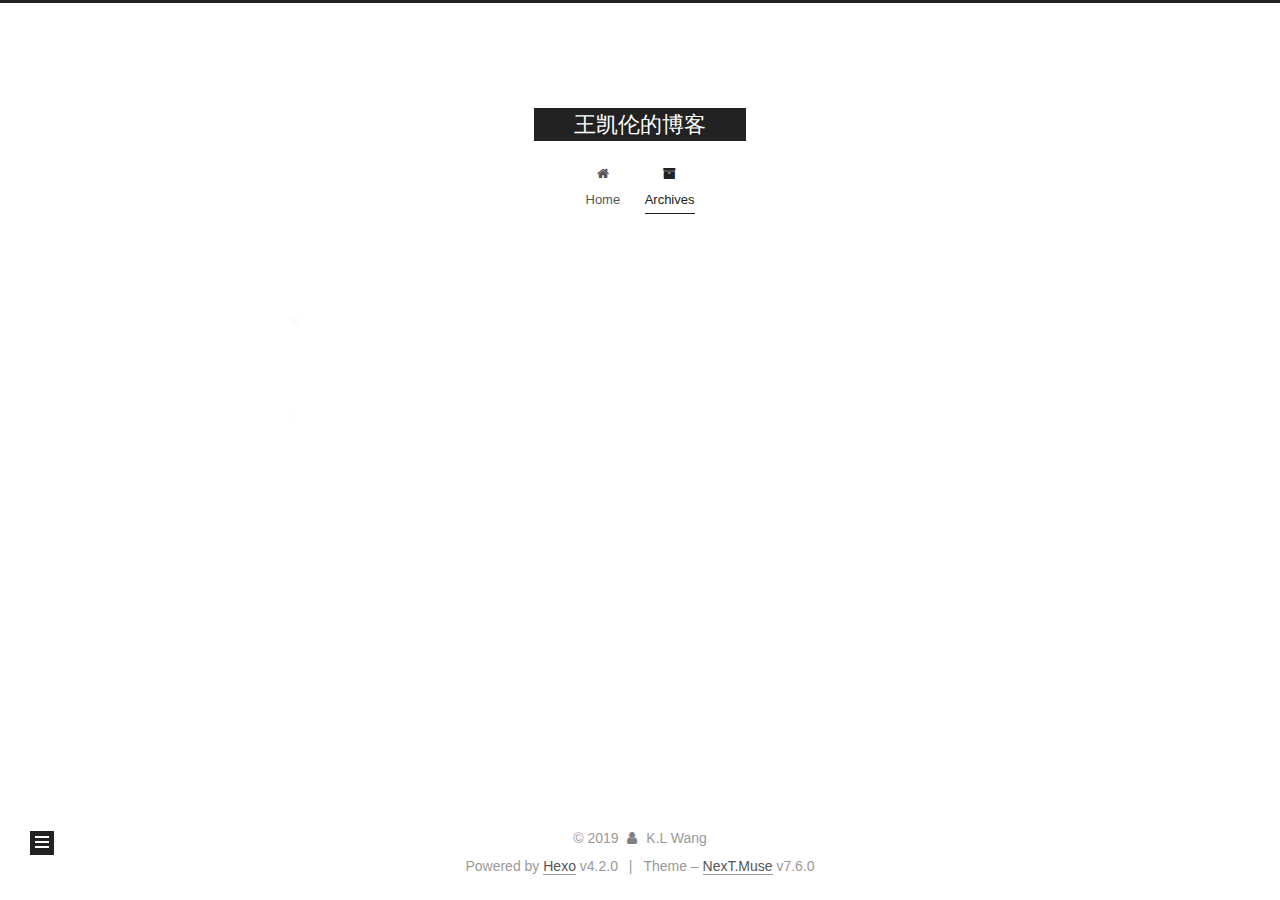
==== commit d28d3f2b: "Site updated: 2019-12-29 20:24:34" ====
--- a/archives/index.html
+++ b/archives/index.html
@@ -168,13 +168,33 @@
   <div class="post-block">
     <div class="posts-collapse">
       <div class="collection-title">
-        <span class="collection-header">Um..! 1 post. Keep on posting.</span>
+        <span class="collection-header">Um..! 2 posts in total. Keep on posting.</span>
       </div>
 
       
     <div class="collection-year">
       <h1 class="collection-header">2019</h1>
     </div>
+
+  <article itemscope itemtype="http://schema.org/Article">
+    <header class="post-header">
+
+      <div class="post-meta">
+        <time itemprop="dateCreated"
+              datetime="2019-12-29T19:29:06+08:00"
+              content="2019-12-29">
+          12-29
+        </time>
+      </div>
+
+      <h2 class="post-title">
+          <a class="post-title-link" href="/2019/12/29/myfirst/" itemprop="url">
+            <span itemprop="name">myfirst</span>
+          </a>
+      </h2>
+
+    </header>
+  </article>
 
   <article itemscope itemtype="http://schema.org/Article">
     <header class="post-header">
@@ -188,7 +208,7 @@
       </div>
 
       <h2 class="post-title">
-          <a class="post-title-link" href="/hello-world/" itemprop="url">
+          <a class="post-title-link" href="/2019/12/29/hello-world/" itemprop="url">
             <span itemprop="name">Hello World</span>
           </a>
       </h2>
@@ -268,7 +288,7 @@
       <div class="site-state-item site-state-posts">
           <a href="/archives/">
         
-          <span class="site-state-item-count">1</span>
+          <span class="site-state-item-count">2</span>
           <span class="site-state-item-name">posts</span>
         </a>
       </div>
--- a/css/main.css
+++ b/css/main.css
@@ -1159,7 +1159,7 @@
 }
 .links-of-author a::before,
 .links-of-author span.exturl::before {
-  background: #32790e;
+  background: #d4ff0b;
   border-radius: 50%;
   content: ' ';
   display: inline-block;
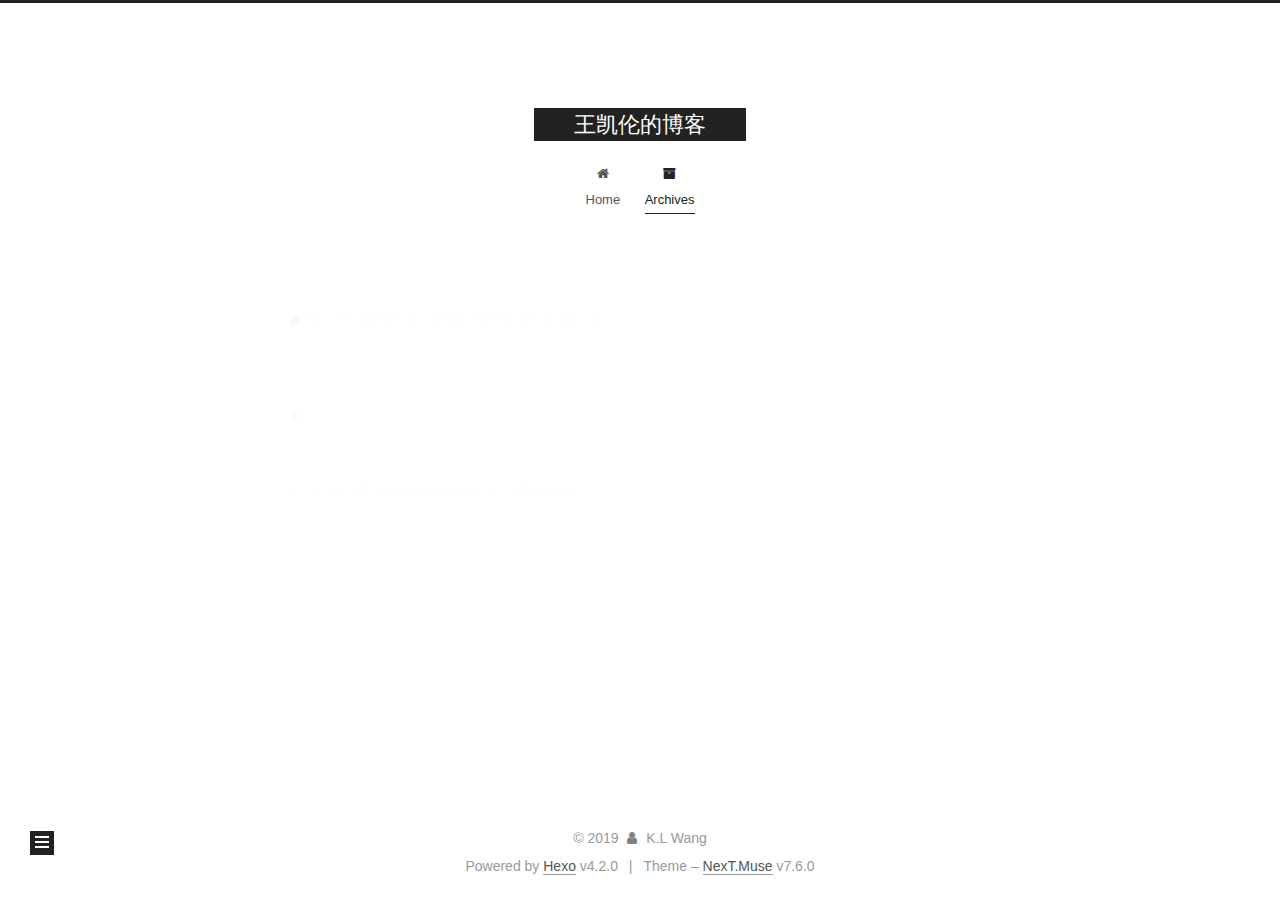
==== commit 31ffa888: "Site updated: 2019-12-30 00:33:41" ====
--- a/archives/index.html
+++ b/archives/index.html
@@ -168,13 +168,53 @@
   <div class="post-block">
     <div class="posts-collapse">
       <div class="collection-title">
-        <span class="collection-header">Um..! 2 posts in total. Keep on posting.</span>
+        <span class="collection-header">Um..! 3 posts in total. Keep on posting.</span>
       </div>
 
       
     <div class="collection-year">
       <h1 class="collection-header">2019</h1>
     </div>
+
+  <article itemscope itemtype="http://schema.org/Article">
+    <header class="post-header">
+
+      <div class="post-meta">
+        <time itemprop="dateCreated"
+              datetime="2019-12-29T23:52:37+08:00"
+              content="2019-12-29">
+          12-29
+        </time>
+      </div>
+
+      <h2 class="post-title">
+          <a class="post-title-link" href="/2019/12/29/%E5%9F%BA%E4%BA%8Espringboot-%E7%9A%84%E4%B8%AA%E4%BA%BA%E5%8D%9A%E5%AE%A2%E9%A1%B9%E7%9B%AE/" itemprop="url">
+            <span itemprop="name">基于springboot 的个人博客项目</span>
+          </a>
+      </h2>
+
+    </header>
+  </article>
+
+  <article itemscope itemtype="http://schema.org/Article">
+    <header class="post-header">
+
+      <div class="post-meta">
+        <time itemprop="dateCreated"
+              datetime="2019-12-29T20:42:49+08:00"
+              content="2019-12-29">
+          12-29
+        </time>
+      </div>
+
+      <h2 class="post-title">
+          <a class="post-title-link" href="/2019/12/29/hexo-%E4%B8%AA%E4%BA%BA%E5%8D%9A%E5%AE%A2%E6%90%AD%E5%BB%BA/" itemprop="url">
+            <span itemprop="name">hexo 个人博客搭建</span>
+          </a>
+      </h2>
+
+    </header>
+  </article>
 
   <article itemscope itemtype="http://schema.org/Article">
     <header class="post-header">
@@ -189,27 +229,7 @@
 
       <h2 class="post-title">
           <a class="post-title-link" href="/2019/12/29/myfirst/" itemprop="url">
-            <span itemprop="name">myfirst</span>
-          </a>
-      </h2>
-
-    </header>
-  </article>
-
-  <article itemscope itemtype="http://schema.org/Article">
-    <header class="post-header">
-
-      <div class="post-meta">
-        <time itemprop="dateCreated"
-              datetime="2019-12-29T17:02:39+08:00"
-              content="2019-12-29">
-          12-29
-        </time>
-      </div>
-
-      <h2 class="post-title">
-          <a class="post-title-link" href="/2019/12/29/hello-world/" itemprop="url">
-            <span itemprop="name">Hello World</span>
+            <span itemprop="name">My First Blog</span>
           </a>
       </h2>
 
@@ -288,7 +308,7 @@
       <div class="site-state-item site-state-posts">
           <a href="/archives/">
         
-          <span class="site-state-item-count">2</span>
+          <span class="site-state-item-count">3</span>
           <span class="site-state-item-name">posts</span>
         </a>
       </div>
--- a/css/main.css
+++ b/css/main.css
@@ -1159,7 +1159,7 @@
 }
 .links-of-author a::before,
 .links-of-author span.exturl::before {
-  background: #d4ff0b;
+  background: #fb6501;
   border-radius: 50%;
   content: ' ';
   display: inline-block;
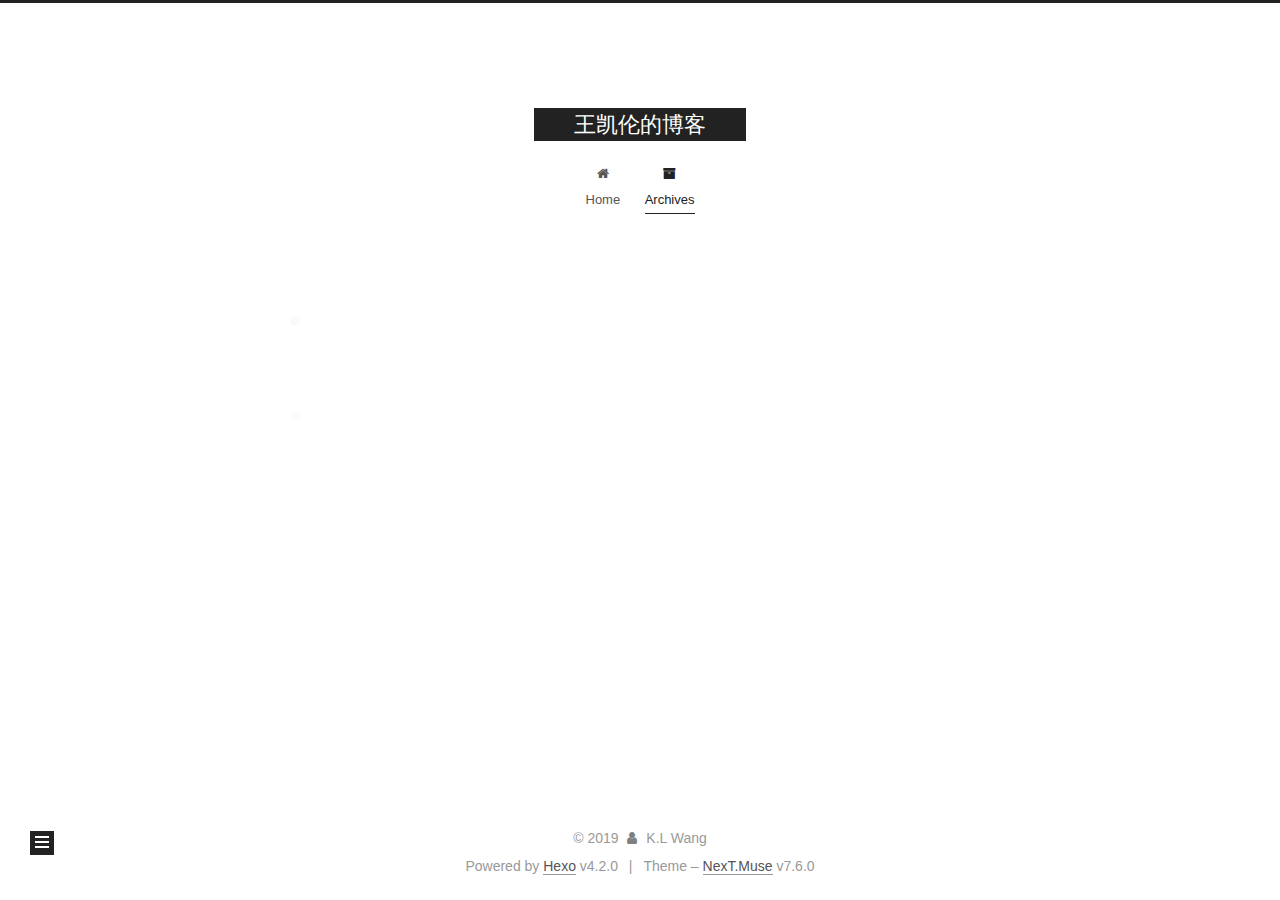
==== commit 925b8668: "Site updated: 2019-12-30 22:21:24" ====
--- a/archives/index.html
+++ b/archives/index.html
@@ -168,13 +168,33 @@
   <div class="post-block">
     <div class="posts-collapse">
       <div class="collection-title">
-        <span class="collection-header">Um..! 3 posts in total. Keep on posting.</span>
+        <span class="collection-header">Um..! 4 posts in total. Keep on posting.</span>
       </div>
 
       
     <div class="collection-year">
       <h1 class="collection-header">2019</h1>
     </div>
+
+  <article itemscope itemtype="http://schema.org/Article">
+    <header class="post-header">
+
+      <div class="post-meta">
+        <time itemprop="dateCreated"
+              datetime="2019-12-30T22:08:19+08:00"
+              content="2019-12-30">
+          12-30
+        </time>
+      </div>
+
+      <h2 class="post-title">
+          <a class="post-title-link" href="/2019/12/30/maven-%E9%A1%B9%E7%9B%AEgit%E6%8F%90%E4%BA%A4%E6%97%B6-gitignore%E6%96%87%E4%BB%B6%E9%85%8D%E7%BD%AE/" itemprop="url">
+            <span itemprop="name">maven 项目git提交时.gitignore文件配置</span>
+          </a>
+      </h2>
+
+    </header>
+  </article>
 
   <article itemscope itemtype="http://schema.org/Article">
     <header class="post-header">
@@ -308,7 +328,7 @@
       <div class="site-state-item site-state-posts">
           <a href="/archives/">
         
-          <span class="site-state-item-count">3</span>
+          <span class="site-state-item-count">4</span>
           <span class="site-state-item-name">posts</span>
         </a>
       </div>
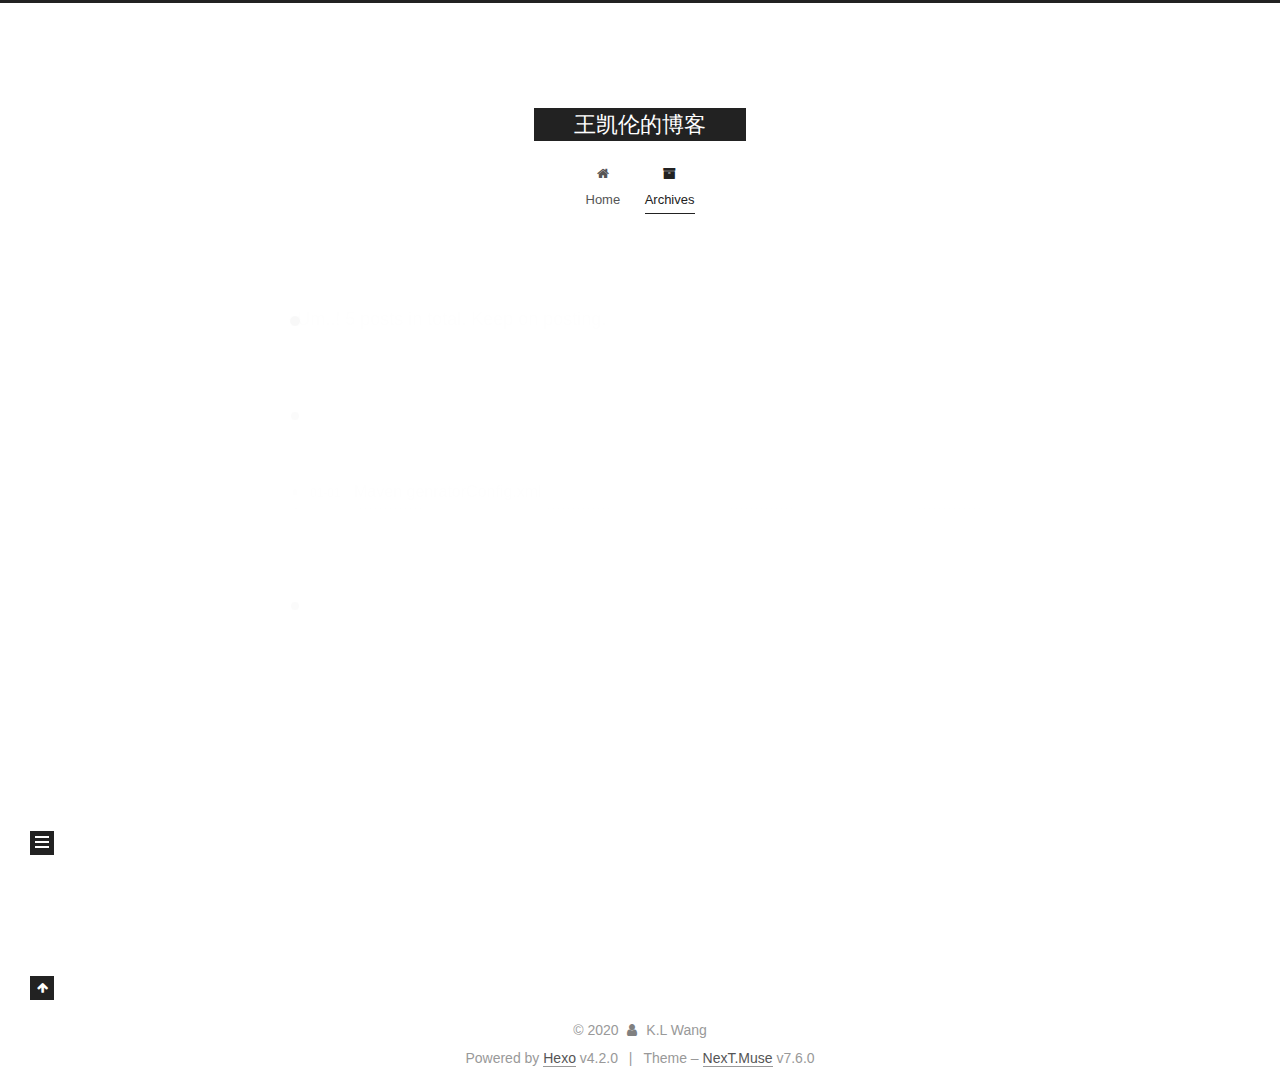
==== commit 70d58e84: "Site updated: 2020-01-01 16:32:21" ====
--- a/archives/index.html
+++ b/archives/index.html
@@ -168,10 +168,33 @@
   <div class="post-block">
     <div class="posts-collapse">
       <div class="collection-title">
-        <span class="collection-header">Um..! 4 posts in total. Keep on posting.</span>
+        <span class="collection-header">Um..! 5 posts in total. Keep on posting.</span>
       </div>
 
       
+    <div class="collection-year">
+      <h1 class="collection-header">2020</h1>
+    </div>
+
+  <article itemscope itemtype="http://schema.org/Article">
+    <header class="post-header">
+
+      <div class="post-meta">
+        <time itemprop="dateCreated"
+              datetime="2020-01-01T16:15:59+08:00"
+              content="2020-01-01">
+          01-01
+        </time>
+      </div>
+
+      <h2 class="post-title">
+          <a class="post-title-link" href="/2020/01/01/Maven-genratorConfig-xml/" itemprop="url">
+            <span itemprop="name">Maven genratorConfig.xml</span>
+          </a>
+      </h2>
+
+    </header>
+  </article>
     <div class="collection-year">
       <h1 class="collection-header">2019</h1>
     </div>
@@ -328,7 +351,7 @@
       <div class="site-state-item site-state-posts">
           <a href="/archives/">
         
-          <span class="site-state-item-count">4</span>
+          <span class="site-state-item-count">5</span>
           <span class="site-state-item-name">posts</span>
         </a>
       </div>
@@ -354,7 +377,7 @@
 <div class="copyright">
   
   &copy; 
-  <span itemprop="copyrightYear">2019</span>
+  <span itemprop="copyrightYear">2020</span>
   <span class="with-love">
     <i class="fa fa-user"></i>
   </span>
